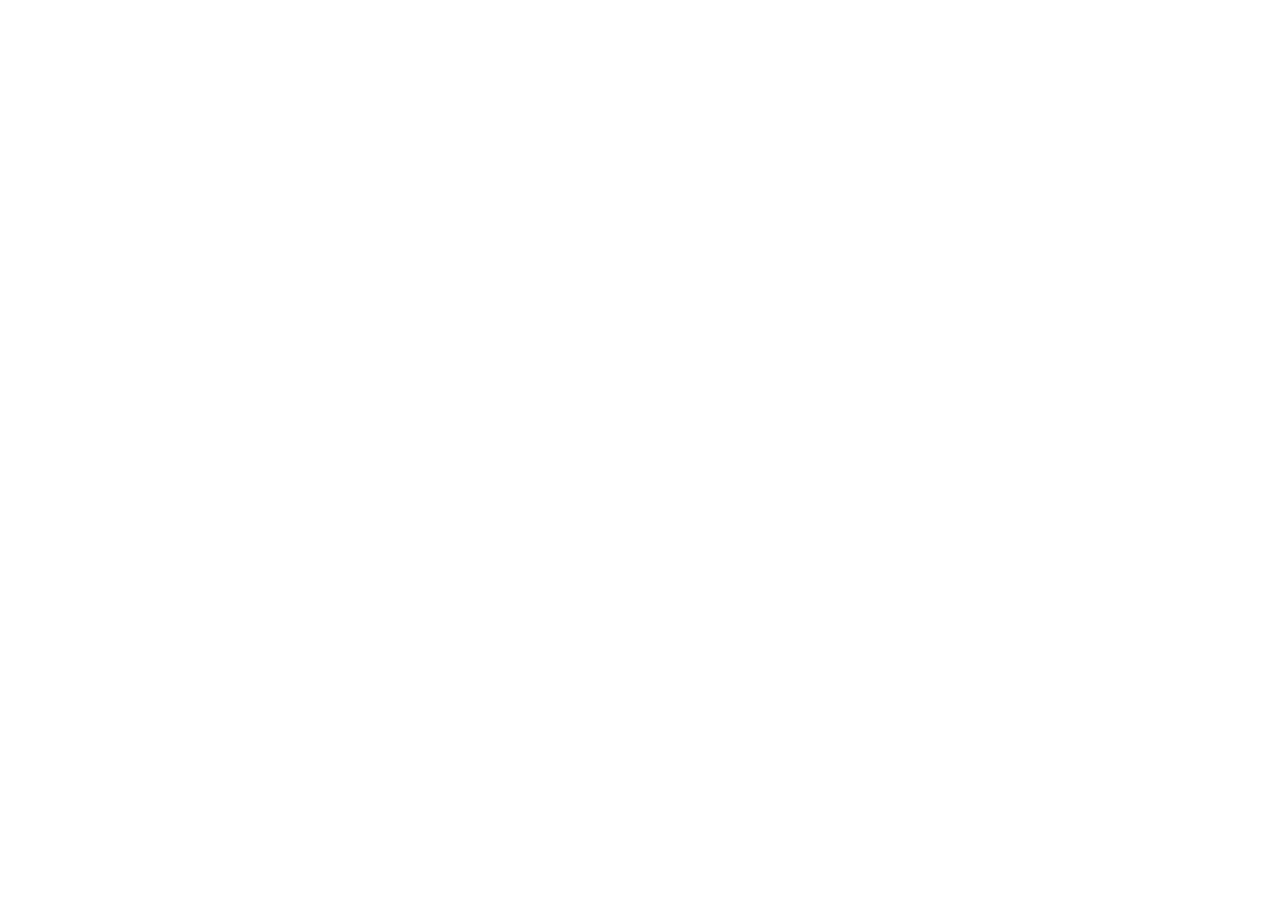
==== lotoapp/web/index.html @ 365fb553 "primeiro commit" ====
<!DOCTYPE html>
<html>
<head>
  <!--
    If you are serving your web app in a path other than the root, change the
    href value below to reflect the base path you are serving from.

    The path provided below has to start and end with a slash "/" in order for
    it to work correctly.

    For more details:
    * https://developer.mozilla.org/en-US/docs/Web/HTML/Element/base

    This is a placeholder for base href that will be replaced by the value of
    the `--base-href` argument provided to `flutter build`.
  -->
  <base href="$FLUTTER_BASE_HREF">

  <meta charset="UTF-8">
  <meta content="IE=Edge" http-equiv="X-UA-Compatible">
  <meta name="description" content="A new Flutter project.">

  <!-- iOS meta tags & icons -->
  <meta name="apple-mobile-web-app-capable" content="yes">
  <meta name="apple-mobile-web-app-status-bar-style" content="black">
  <meta name="apple-mobile-web-app-title" content="lotoapp">
  <link rel="apple-touch-icon" href="icons/Icon-192.png">

  <!-- Favicon -->
  <link rel="icon" type="image/png" href="favicon.png"/>

  <title>lotoapp</title>
  <link rel="manifest" href="manifest.json">

  <script>
    // The value below is injected by flutter build, do not touch.
    var serviceWorkerVersion = null;
  </script>
  <!-- This script adds the flutter initialization JS code -->
  <script src="flutter.js" defer></script>
</head>
<body>
  <script>
    window.addEventListener('load', function(ev) {
      // Download main.dart.js
      _flutter.loader.loadEntrypoint({
        serviceWorker: {
          serviceWorkerVersion: serviceWorkerVersion,
        }
      }).then(function(engineInitializer) {
        return engineInitializer.initializeEngine();
      }).then(function(appRunner) {
        return appRunner.runApp();
      });
    });
  </script>
</body>
</html>
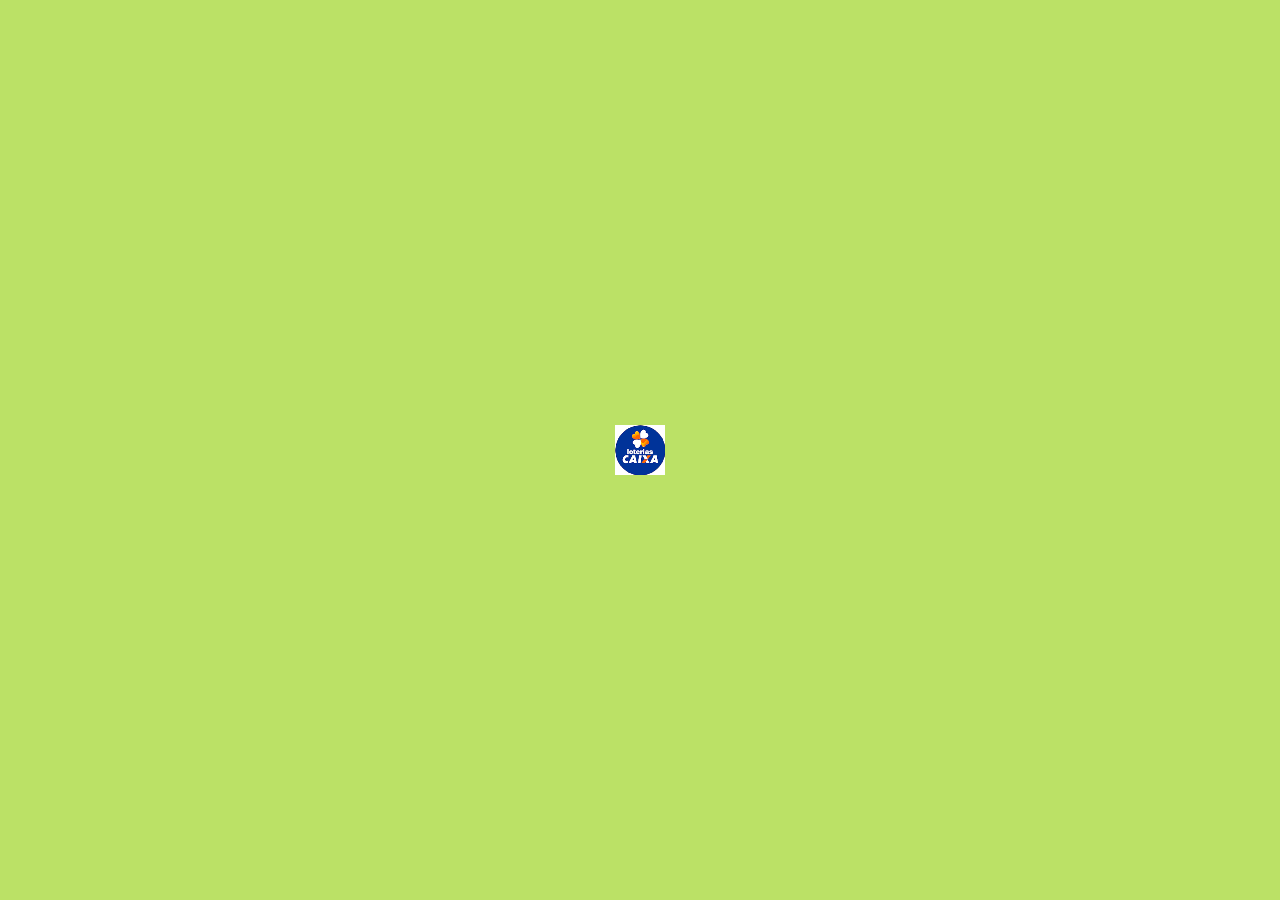
==== commit 90f31883: "revisão" ====
--- a/lotoapp/web/index.html
+++ b/lotoapp/web/index.html
@@ -38,8 +38,16 @@
   </script>
   <!-- This script adds the flutter initialization JS code -->
   <script src="flutter.js" defer></script>
+  <script src="splash/splash.js"></script>
+  <meta content="width=device-width, initial-scale=1.0, maximum-scale=1.0, user-scalable=no" name="viewport"/>
+  <link rel="stylesheet" type="text/css" href="splash/style.css">
 </head>
 <body>
+  <picture id="splash">
+    <source srcset="splash/img/light-1x.png 1x, splash/img/light-2x.png 2x, splash/img/light-3x.png 3x, splash/img/light-4x.png 4x" media="(prefers-color-scheme: light)">
+    <source srcset="splash/img/dark-1x.png 1x, splash/img/dark-2x.png 2x, splash/img/dark-3x.png 3x, splash/img/dark-4x.png 4x" media="(prefers-color-scheme: dark)">
+    <img class="center" aria-hidden="true" src="splash/img/light-1x.png" alt=""/>
+  </picture>
   <script>
     window.addEventListener('load', function(ev) {
       // Download main.dart.js
--- a/lotoapp/web/splash/style.css
+++ b/lotoapp/web/splash/style.css
@@ -0,0 +1,63 @@
+body {
+  margin:0;
+  height:100%;
+  background: #bbe166;
+  
+  background-size: 100% 100%;
+}
+
+.center {
+  margin: 0;
+  position: absolute;
+  top: 50%;
+  left: 50%;
+  -ms-transform: translate(-50%, -50%);
+  transform: translate(-50%, -50%);
+}
+
+.contain {
+  display:block;
+  width:100%; height:100%;
+  object-fit: contain;
+}
+
+.stretch {
+  display:block;
+  width:100%; height:100%;
+}
+
+.cover {
+  display:block;
+  width:100%; height:100%;
+  object-fit: cover;
+}
+
+.bottom {
+  position: absolute;
+  bottom: 0;
+  left: 50%;
+  -ms-transform: translate(-50%, 0);
+  transform: translate(-50%, 0);
+}
+
+.bottomLeft {
+  position: absolute;
+  bottom: 0;
+  left: 0;
+}
+
+.bottomRight {
+  position: absolute;
+  bottom: 0;
+  right: 0;
+}
+
+@media (prefers-color-scheme: dark) {
+  body {
+    margin:0;
+    height:100%;
+    background: #bbe166;
+    
+    background-size: 100% 100%;
+  }
+}
